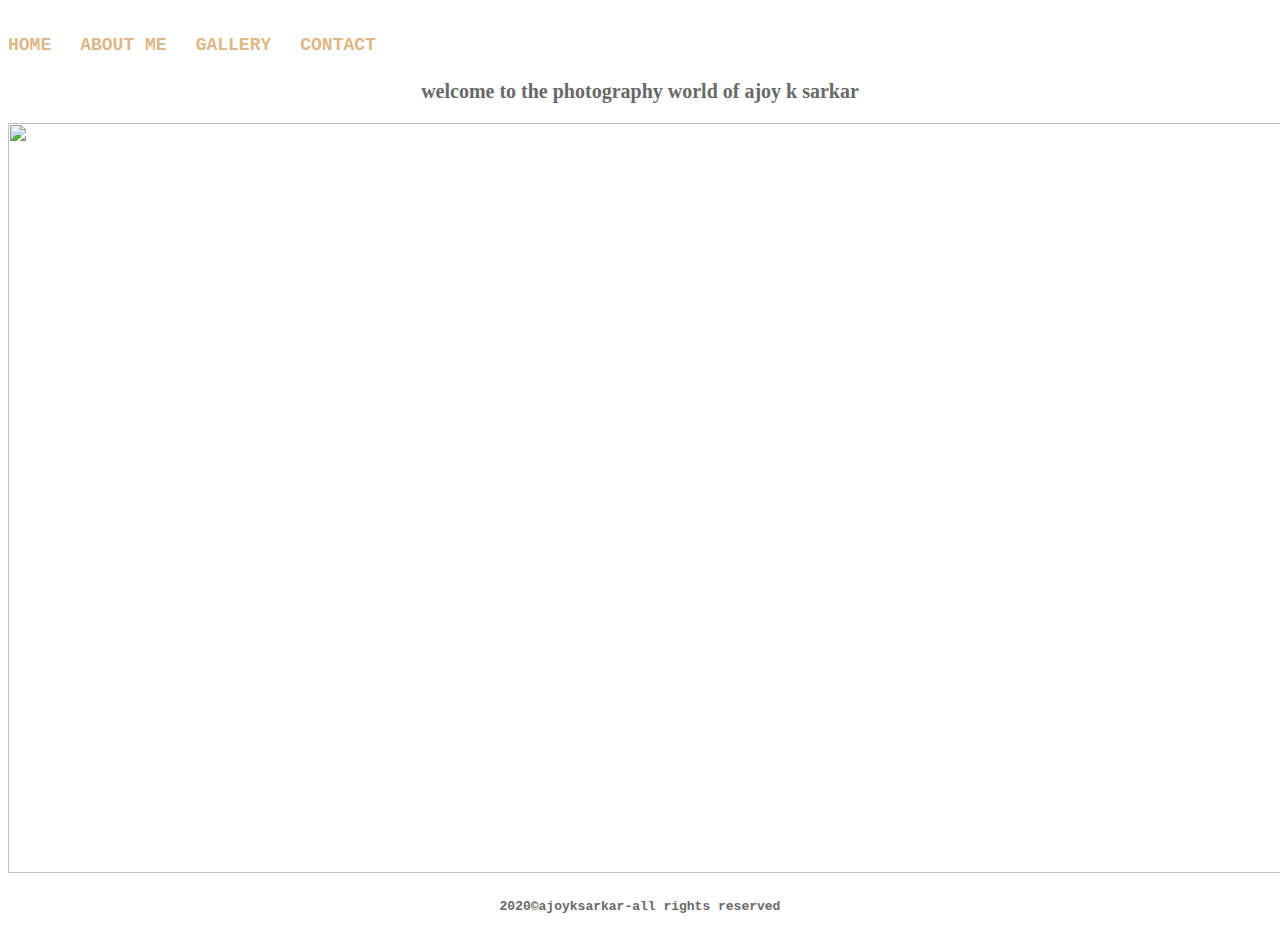
==== index.html @ af463cfa "Add files via upload" ====
<!DOCTYPE html>
<html>
<head>
	<title>Ajoy's website</title>
    <link href="style.css" rel="stylesheet" type="text/css"/>
</head>
<body>
   
    <h1>

   <a href="index.html">HOME</a>&ensp;
   <a href="aboutme.html">ABOUT ME</a>&ensp;
   <a href="gallery.html">GALLERY</a>&ensp;
   <a href="contact.html">CONTACT</a>&ensp;

   
</h1>
    <style>
        h3{
            text-align: center
        }
        </style>
    <h3> welcome to the photography world of ajoy k sarkar</h3>
    <div align="center">
    <h2>
    <img src="IMAGES/my%20logo.jpg" width="1600" height="750">
    
    </h2>
        </div>
    <h4>
    2020&copy;ajoyksarkar-all rights reserved
    </h4>
    <style>
        h4{
            text-align: center
        }
        </style>
</body>
</html>
---- style.css ----
a {
    font-family: monospace;
    font-size: 18px;
    font-style: normal;
    color: burlywood;
    padding-right: 5px;
    align-content: center;

}
a{
    text-decoration: none;
}
h3{
    font-family: cursive;
    font-size: 20px;
    font-style: normal;
    color: dimgrey;
    align-content: center;
}
h4{
    font-family: monospace;
    font-size: 13px;
    font-style: normal;
    color: dimgrey;
    align-content: center;
}
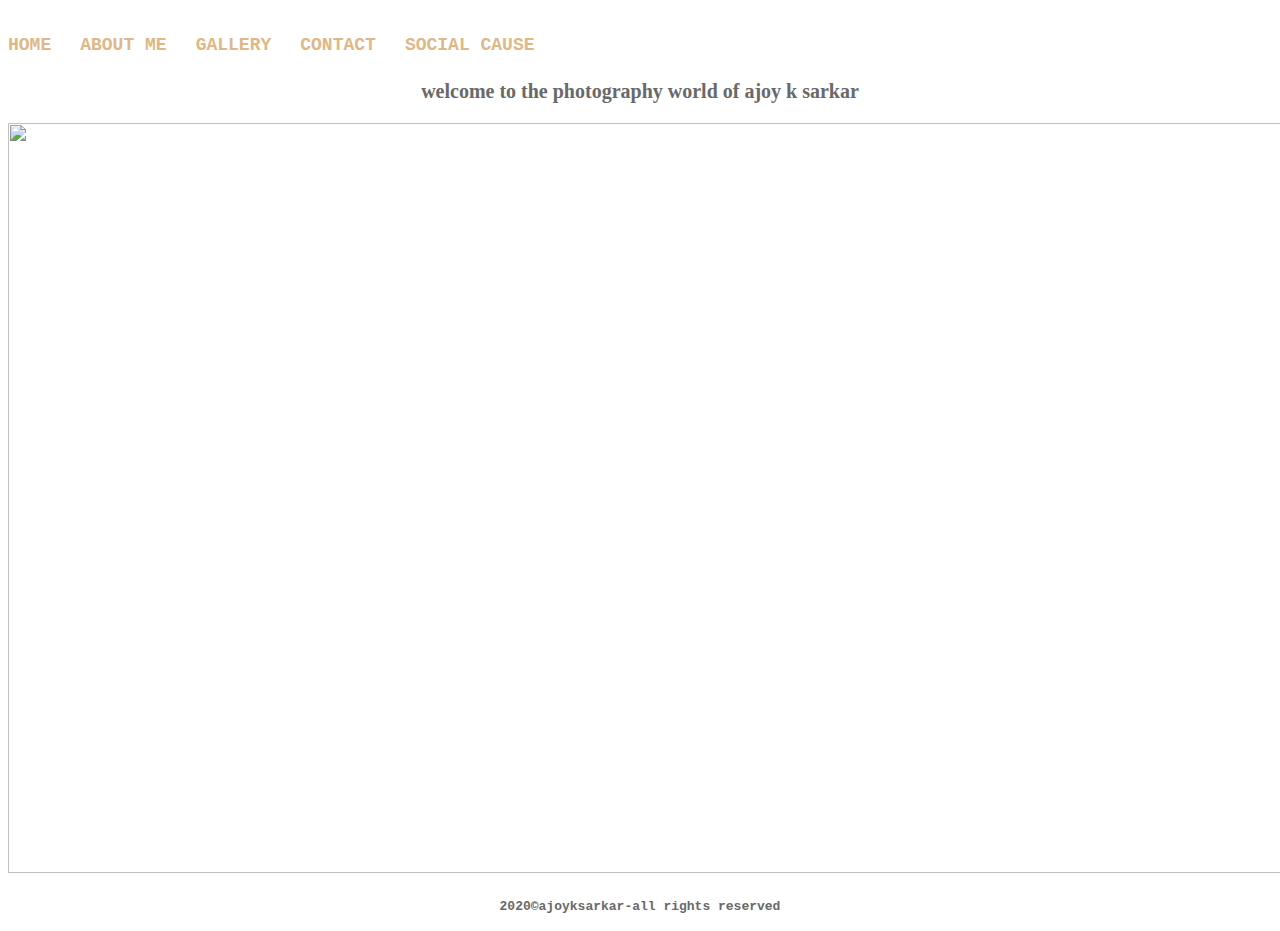
==== commit 8f19c76c: "Add files via upload" ====
--- a/index.html
+++ b/index.html
@@ -12,7 +12,7 @@
    <a href="aboutme.html">ABOUT ME</a>&ensp;
    <a href="gallery.html">GALLERY</a>&ensp;
    <a href="contact.html">CONTACT</a>&ensp;
-
+   <a href="socialcause.html">SOCIAL CAUSE</a>&ensp;
    
 </h1>
     <style>
@@ -23,7 +23,7 @@
     <h3> welcome to the photography world of ajoy k sarkar</h3>
     <div align="center">
     <h2>
-    <img src="IMAGES/my%20logo.jpg" width="1600" height="750">
+    <img src="images/my%20logo.jpg" width="1600" height="750">
     
     </h2>
         </div>
@@ -36,4 +36,5 @@
         }
         </style>
 </body>
+
 </html>